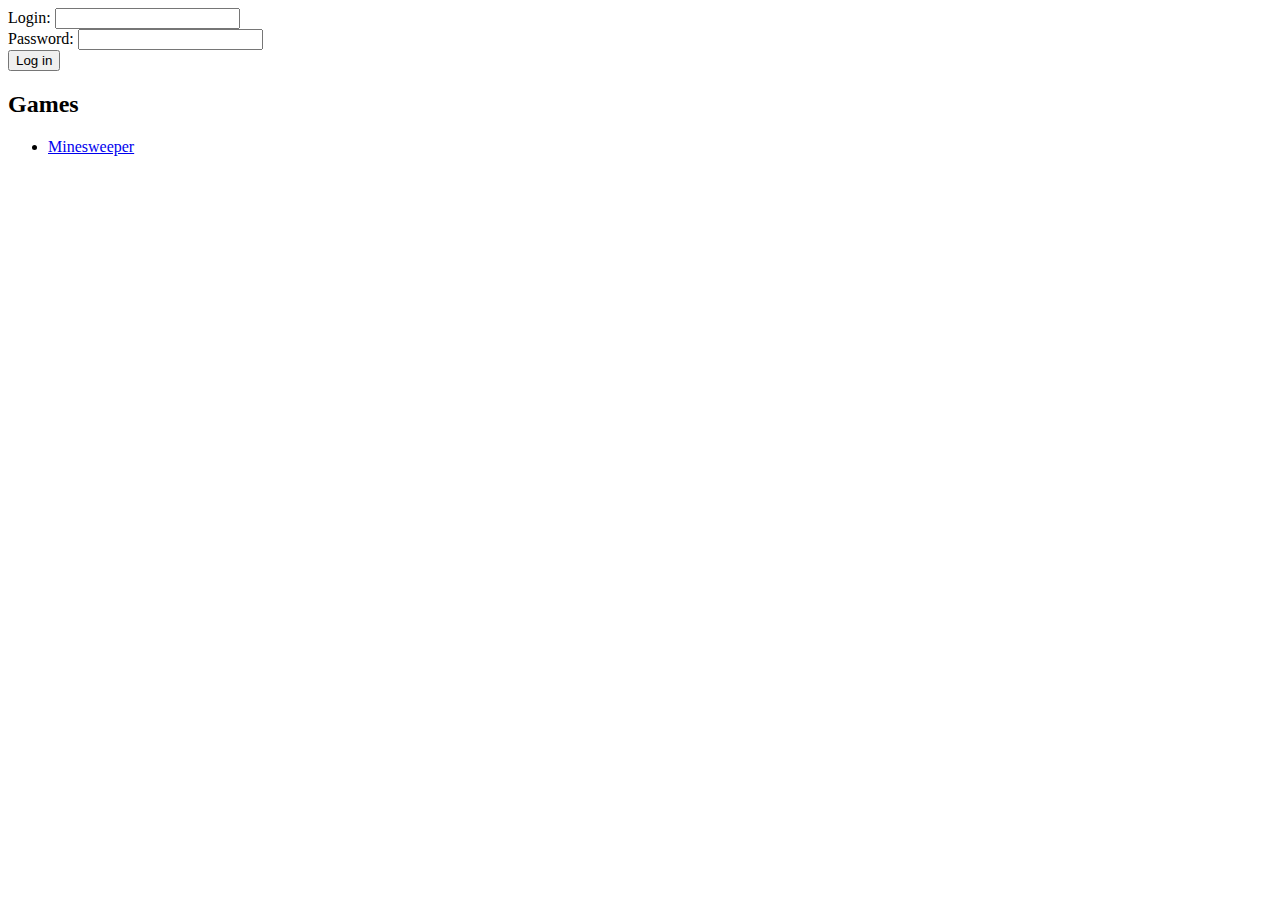
==== src/main/resources/templates/gamestudio.html @ 92dd6635 "added controllers for user and gs" ====
<!DOCTYPE html>
<html   xmlns:th="http://www.thymeleaf.com"
        xmlns:layout="http://www.ultraq.net.nz/thymeleaf/layout"
        layout:decorate="~{layout/layoutGameStudio.html}"
        lang="en">
<head>
  <title>Gamestudio</title>
</head>
<body>

<main layout:fragment="content">

  <form th:if="not ${@userController.logged}" action="/login" method="post">
    <label for="login">Login:</label> <input type="text" id="login" name="login" required /> <br />
    <label for="pass">Password:</label> <input type="password" id="pass" name="password" required /> <br />
    <button type="submit">Log in</button>
  </form>

  <h2>Games</h2>
  <ul>
    <li><a href="/mines">Minesweeper</a></li>
  </ul>

</main>

</body>
</html>
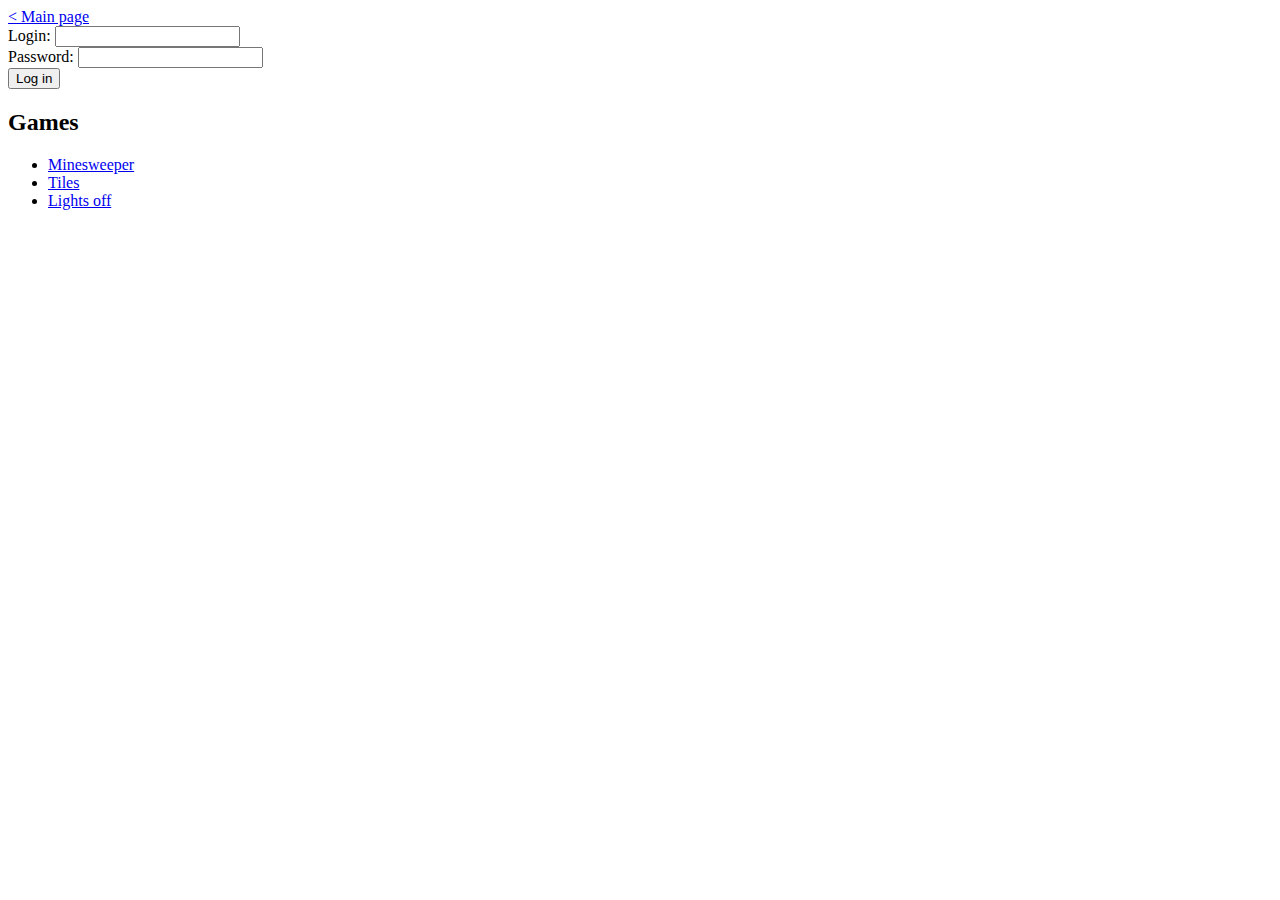
==== commit 3b2ab22f: "added other games, tuned login for existing users -tiles not working correctly" ====
--- a/src/main/resources/templates/gamestudio.html
+++ b/src/main/resources/templates/gamestudio.html
@@ -9,7 +9,7 @@
 <body>
 
 <main layout:fragment="content">
-
+<a href="/">&lt; Main page </a>
   <form th:if="not ${@userController.logged}" action="/login" method="post">
     <label for="login">Login:</label> <input type="text" id="login" name="login" required /> <br />
     <label for="pass">Password:</label> <input type="password" id="pass" name="password" required /> <br />
@@ -19,6 +19,8 @@
   <h2>Games</h2>
   <ul>
     <li><a href="/mines">Minesweeper</a></li>
+    <li><a href="/tiles">Tiles</a></li>
+    <li><a href="/lights">Lights off</a></li>
   </ul>
 
 </main>
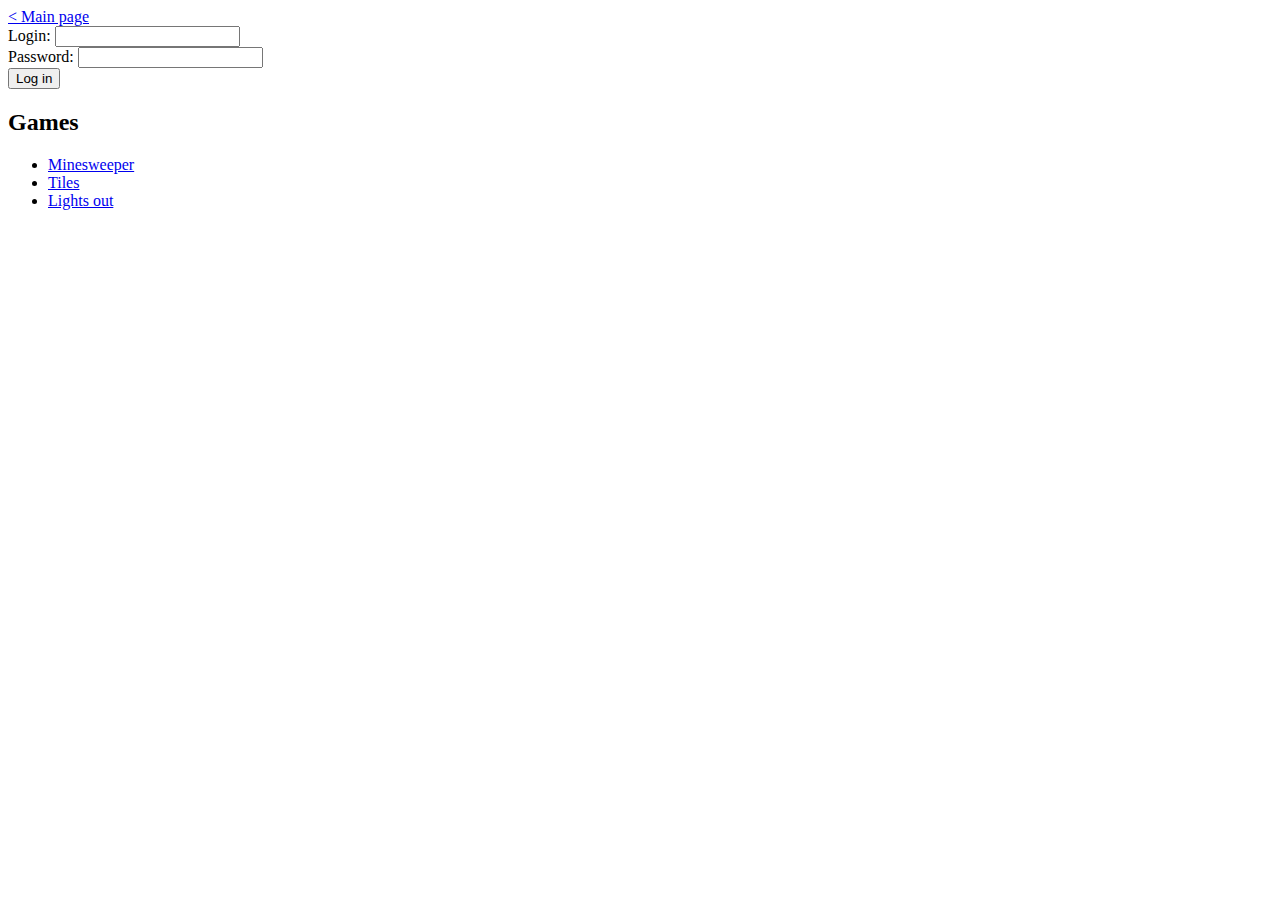
==== commit d9c1622c: "added comments and rankings to lights out game - todo add :add comments"" ====
--- a/src/main/resources/templates/gamestudio.html
+++ b/src/main/resources/templates/gamestudio.html
@@ -20,7 +20,7 @@
   <ul>
     <li><a href="/mines">Minesweeper</a></li>
     <li><a href="/tiles">Tiles</a></li>
-    <li><a href="/lights">Lights off</a></li>
+    <li><a href="/lights">Lights out</a></li>
   </ul>
 
 </main>
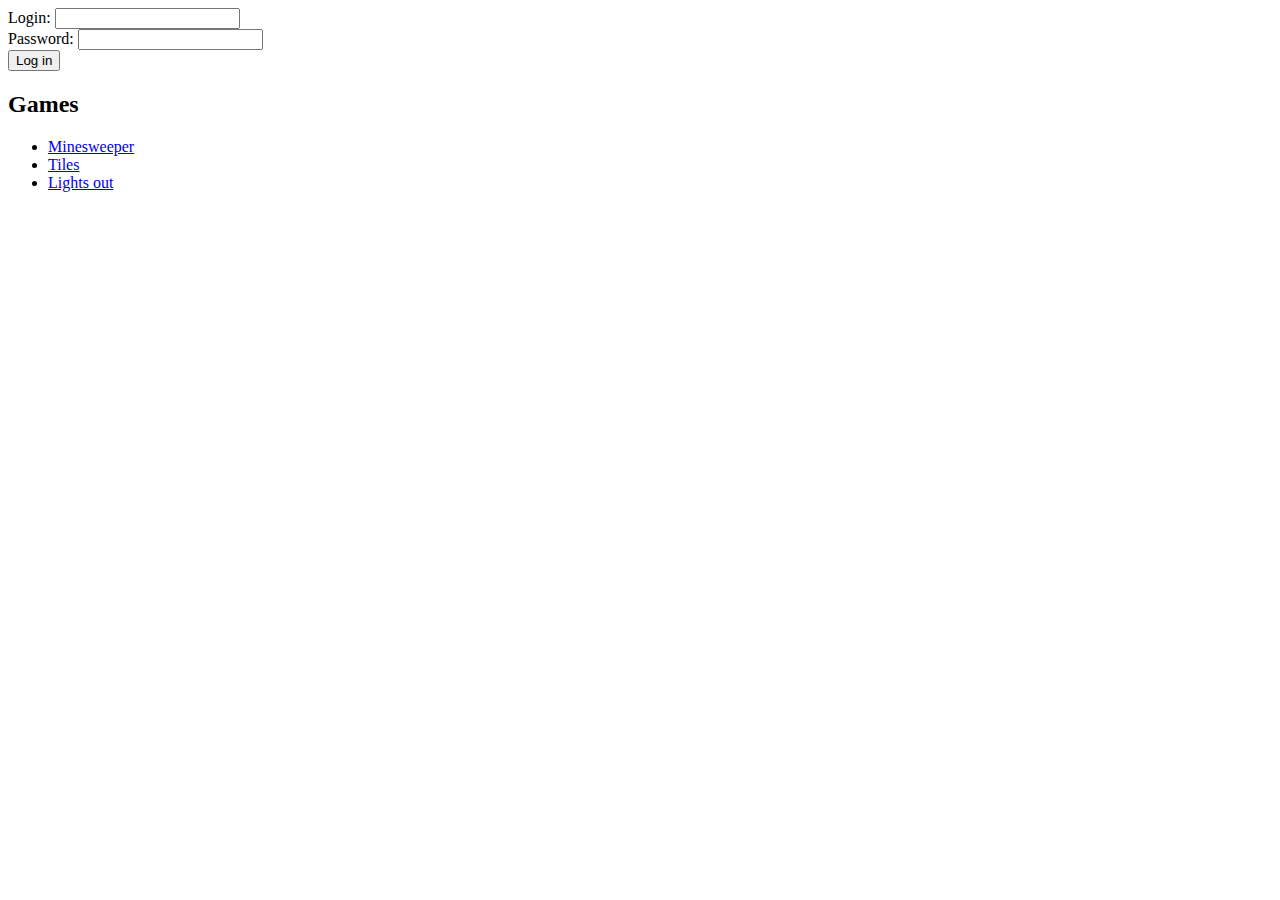
==== commit b2c31ebb: "partially re-designed support for different sizes of Fields (3,5,7,9,11 or 13 columns) fixed error w" ====
--- a/src/main/resources/templates/gamestudio.html
+++ b/src/main/resources/templates/gamestudio.html
@@ -1,7 +1,7 @@
 <!DOCTYPE html>
 <html   xmlns:th="http://www.thymeleaf.com"
         xmlns:layout="http://www.ultraq.net.nz/thymeleaf/layout"
-        layout:decorate="~{layout/layoutGameStudio.html}"
+        layout:decorate="~{layout/layoutGameStudioMain.html}"
         lang="en">
 <head>
   <title>Gamestudio</title>
@@ -9,20 +9,20 @@
 <body>
 
 <main layout:fragment="content">
-<a href="/">&lt; Main page </a>
   <form th:if="not ${@userController.logged}" action="/login" method="post">
     <label for="login">Login:</label> <input type="text" id="login" name="login" required /> <br />
     <label for="pass">Password:</label> <input type="password" id="pass" name="password" required /> <br />
     <button type="submit">Log in</button>
   </form>
 
+  <div th:if="${@userController.logged}">
   <h2>Games</h2>
   <ul>
     <li><a href="/mines">Minesweeper</a></li>
     <li><a href="/tiles">Tiles</a></li>
     <li><a href="/lights">Lights out</a></li>
   </ul>
-
+  </div>
 </main>
 
 </body>
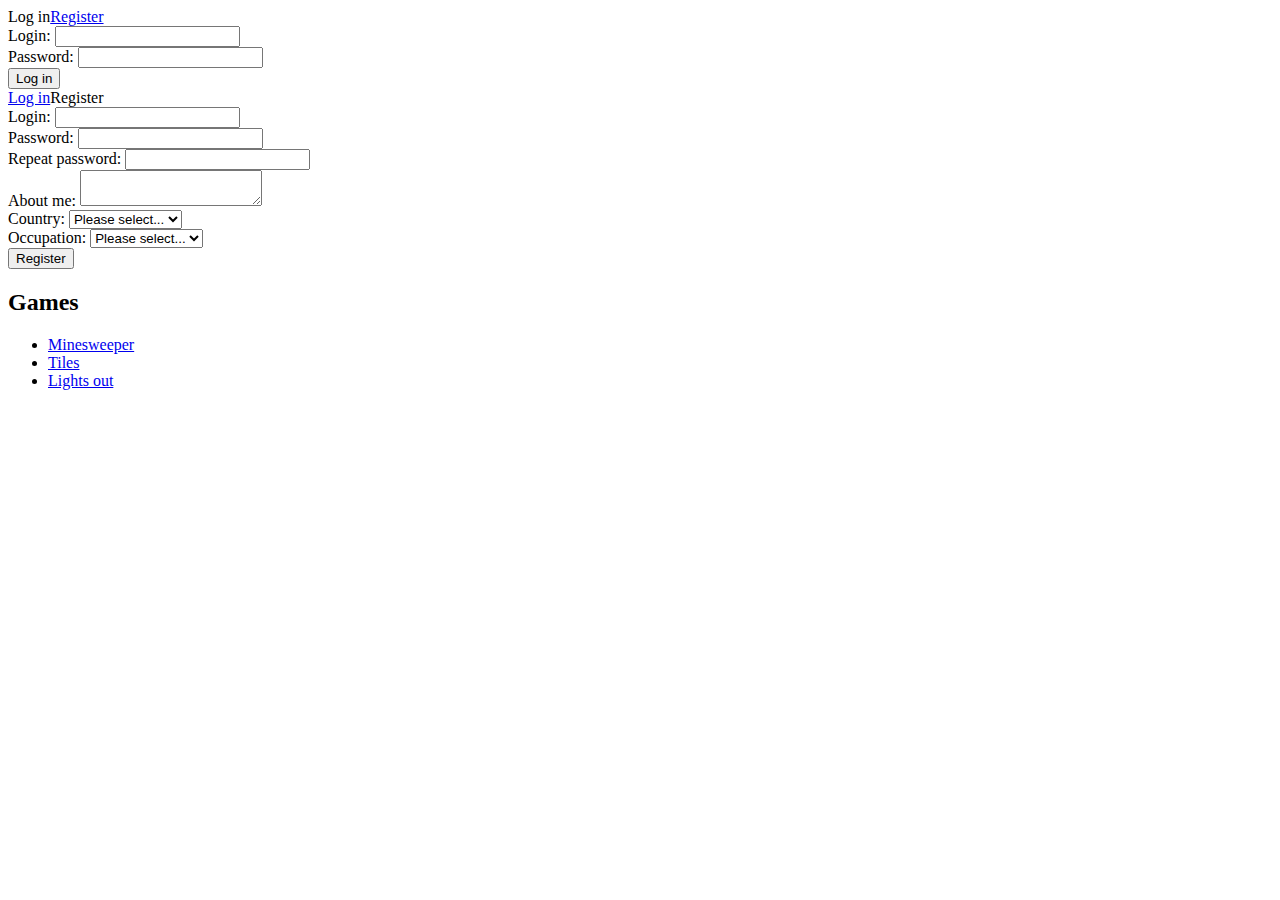
==== commit ec0c73a3: "register/initialisation update (see README.md for details)" ====
--- a/src/main/resources/templates/gamestudio.html
+++ b/src/main/resources/templates/gamestudio.html
@@ -9,11 +9,33 @@
 <body>
 
 <main layout:fragment="content">
-  <form th:if="not ${@userController.logged}" action="/login" method="post">
+  <form th:if="not ${@userController.logged} and not ${@gameStudioController.register}" action="/login" method="post" id="reglogForm">
+    <div id="switch"><span id="log">Log in</span><a id="reg" href="?action=register">Register</a></div>
     <label for="login">Login:</label> <input type="text" id="login" name="login" required /> <br />
     <label for="pass">Password:</label> <input type="password" id="pass" name="password" required /> <br />
-    <button type="submit">Log in</button>
+    <input type="submit" class="submitBtn" value="Log in"/>
   </form>
+
+  <form th:if="not ${@userController.logged} and ${@gameStudioController.register}" action="/register" method="post" id="reglogForm">
+    <div id="switch"><a id="log" href="?action=login">Log in</a><span id="reg">Register</span></div>
+    <label for="login">Login:</label> <input type="text" id="login" name="login" required /> <br />
+    <label for="pass">Password:</label> <input type="password" id="pass" name="password" required /> <br />
+    <label for="repeat">Repeat password:</label> <input type="password" id="repeat" name="repeat" required /> <br />
+    <label for="about">About me:</label> <textarea id="about" name="about" required ></textarea> <br />
+    <label for="country">Country:</label>
+    <select id="country" name="countryId" required>
+      <option disabled selected>Please select...</option>
+      <option th:each="countries: ${@gssController.countries}" th:value="${countries.id}" th:text="${countries.country}"></option>
+    </select><br />
+    <label for="occupation">Occupation:</label>
+    <select id="occupation" name="occupationId" required>
+      <option disabled selected>Please select...</option>
+      <option th:each="occupations: ${@gssController.occupations}" th:value="${occupations.id}" th:text="${occupations.occupation}"></option>
+    </select><br />
+    <input type="submit" class="submitBtn" value="Register"/>
+  </form>
+
+
 
   <div th:if="${@userController.logged}">
   <h2>Games</h2>
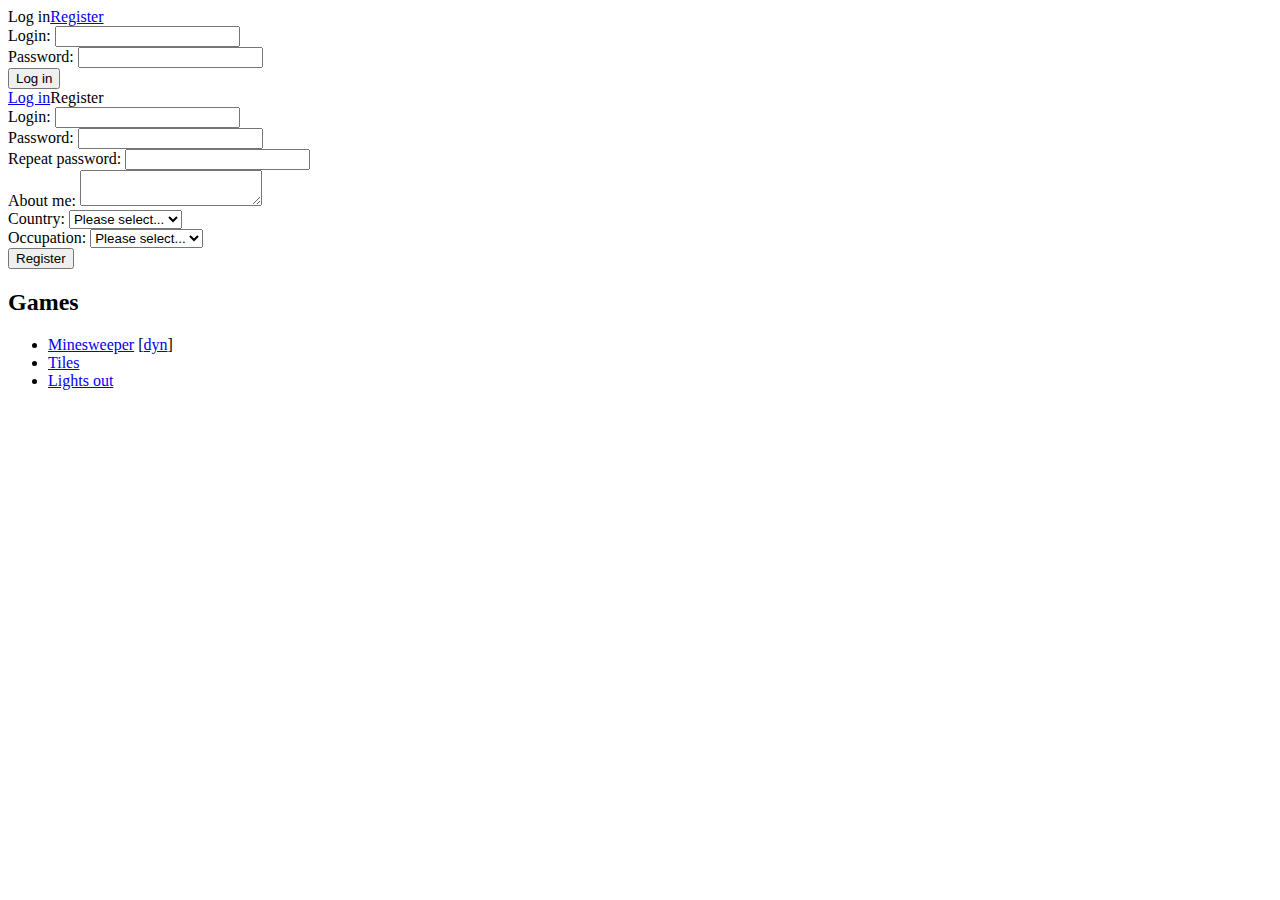
==== commit 69f55568: "added dynamic version," ====
--- a/src/main/resources/templates/gamestudio.html
+++ b/src/main/resources/templates/gamestudio.html
@@ -40,7 +40,7 @@
   <div th:if="${@userController.logged}">
   <h2>Games</h2>
   <ul>
-    <li><a href="/mines">Minesweeper</a></li>
+    <li><a href="/mines">Minesweeper</a> [<a href="/mines/async">dyn</a>]</li>
     <li><a href="/tiles">Tiles</a></li>
     <li><a href="/lights">Lights out</a></li>
   </ul>
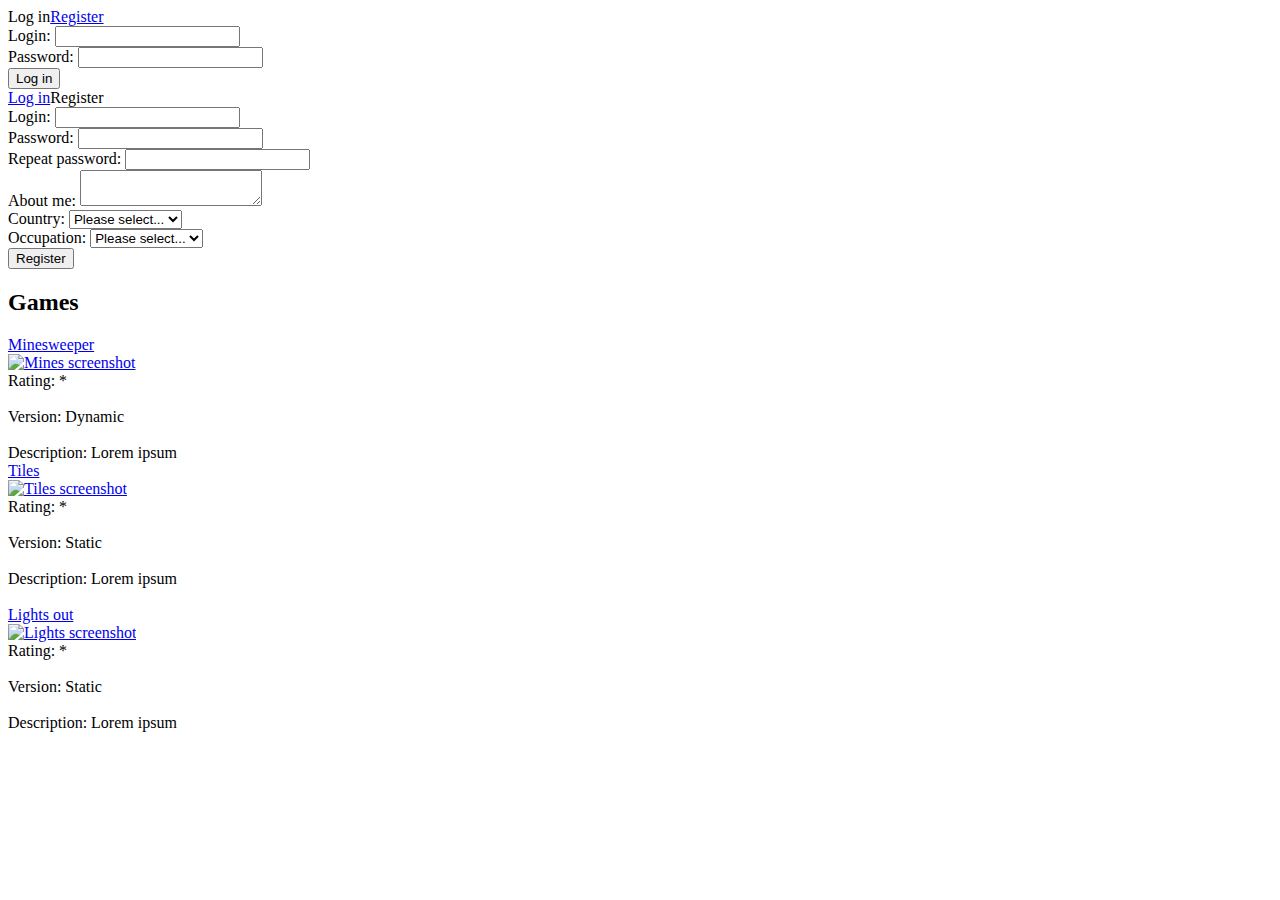
==== commit 3ef1890f: "re-worked list of games re-designed GSS part in games GSS now showing hiscores (user need to click o" ====
--- a/src/main/resources/templates/gamestudio.html
+++ b/src/main/resources/templates/gamestudio.html
@@ -39,11 +39,48 @@
 
   <div th:if="${@userController.logged}">
   <h2>Games</h2>
-  <ul>
-    <li><a href="/mines">Minesweeper</a> [<a href="/mines/async">dyn</a>]</li>
-    <li><a href="/tiles">Tiles</a></li>
-    <li><a href="/lights">Lights out</a></li>
-  </ul>
+    <div class="gameDescription">
+      <a href="/mines/async">
+        Minesweeper<br>
+        <img src="/img/screens/minesImg.png" alt="Mines screenshot"/>
+      </a>
+      <div>
+        <div>Rating: <span th:text="${@gssController.getAvgRating('Mines')}"></span>*</div><br/>
+        <div>Version: Dynamic</div><br/>
+        <div>Description:
+          <span>Lorem ipsum</span>
+        </div>
+      </div>
+    </div>
+
+    <div class="gameDescription">
+      <a href="/tiles">
+        Tiles<br>
+        <img src="/img/screens/tilesImg.png" alt="Tiles screenshot"/>
+      </a>
+      <div>
+        <div>Rating: <span th:text="${@gssController.getAvgRating('Tiles')}"></span>*</div><br/>
+        <div>Version: Static</div><br/>
+        <div>Description:
+          <span>Lorem ipsum</span>
+        </div>
+      </div>
+    </div>
+
+    <div class="gameDescription">
+      <a href="/lights"><br/>
+        Lights out<br>
+        <img src="/img/screens/lightsImg.png" alt="Lights screenshot"/>
+      </a>
+      <div>
+        <div>Rating: <span th:text="${@gssController.getAvgRating('Lights')}"></span>*</div><br/>
+        <div>Version: Static</div><br/>
+        <div>Description:
+          <span>Lorem ipsum</span>
+        </div>
+      </div>
+    </div>
+
   </div>
 </main>
 
